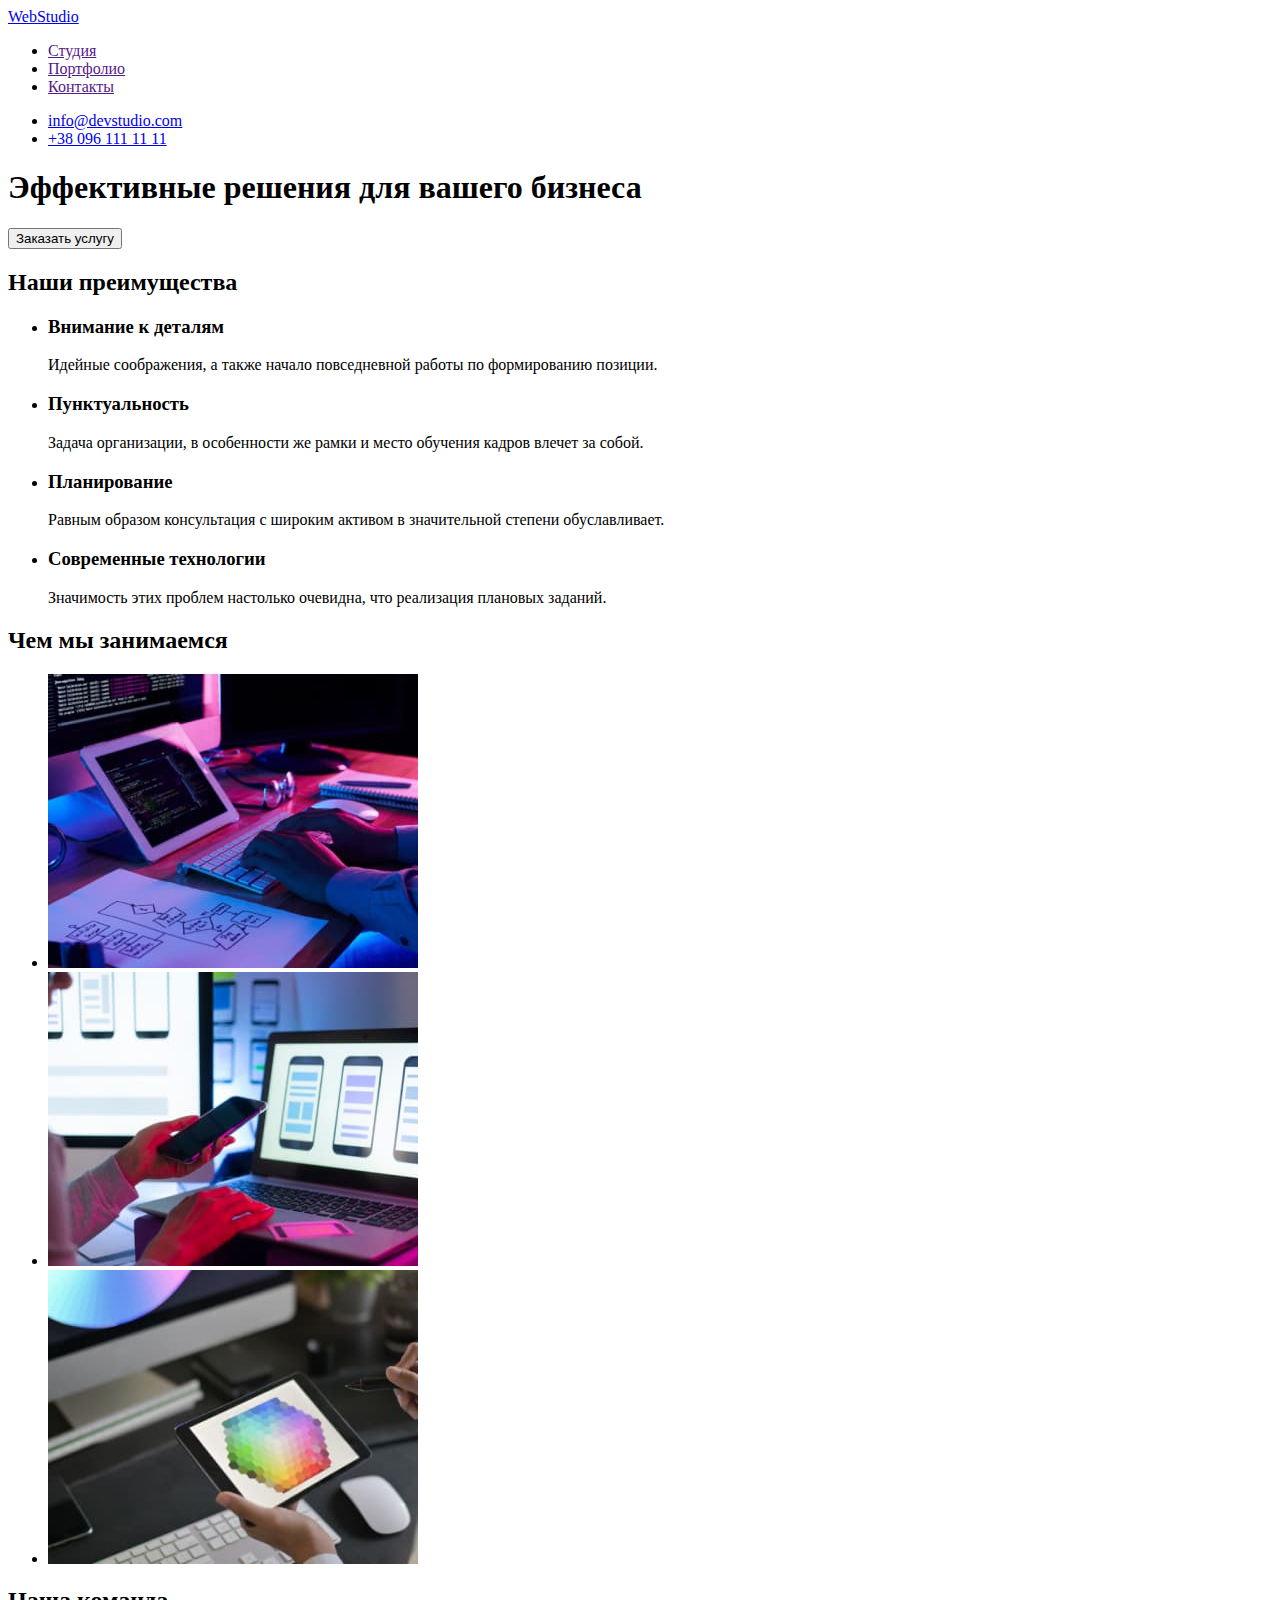
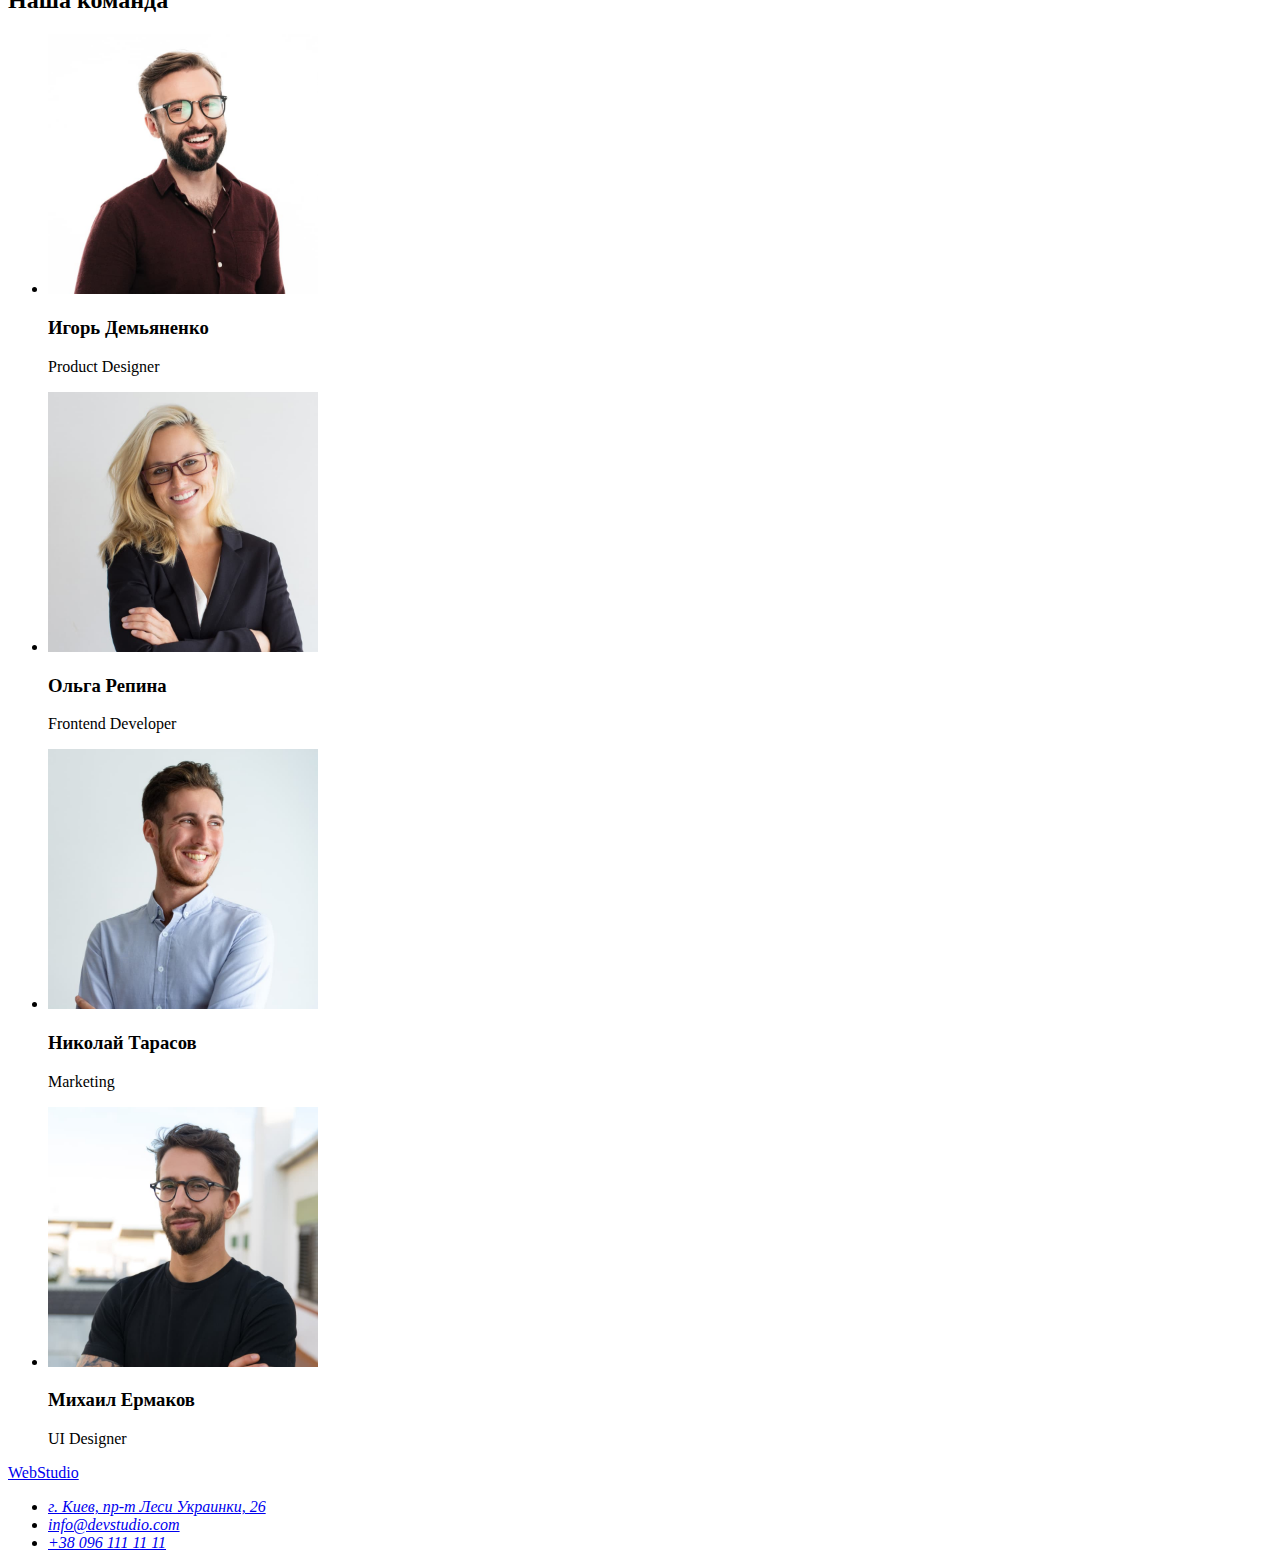
==== index.html @ 9e206aab "Створив репозиторій для другої ДЗ" ====
<!DOCTYPE html>
<html lang="ru">
<head>
    <meta charset="UTF-8">
    <meta http-equiv="X-UA-Compatible" content="IE=edge">
    <meta name="viewport" content="width=device-width, initial-scale=1.0">
    <title>Document</title>
</head>
<body>
<!--хедер-->
   <header>
       <nav>
         <a href="/">WebStudio</a>
          <ul>
            <li><a href="">Студия</a></li>
            <li><a href="">Портфолио</a></li>
            <li><a href="">Контакты</a></li>
          </ul>
       </nav>
          <ul>
            <li><a href="info@devstudio.com">info@devstudio.com</a></li>
            <li><a href="tel:+380961111111">+38 096 111 11 11</a></li>
          </ul>
   </header> 
<!--головний контент сторінки-->
    <main>
     <!--секція герой-->
      <section>
         <h1>Эффективные решения для вашего бизнеса</h1>
         <button type="button">Заказать услугу</button>
     </section>
     <!--фішки компанії-->
     <section>
       <h2>Наши преимущества</h2>
       <ul>
          <li>
           <h3>Внимание к деталям</h3>
            <p>Идейные соображения, а также начало повседневной работы по формированию позиции.</p>
         </li>
         <li>
           <h3>Пунктуальность</h3>
            <p>Задача организации, в особенности же рамки и место обучения кадров влечет за собой.</p>
         </li>
         <li>
           <h3>Планирование</h3>
            <p>Равным образом консультация с широким активом в значительной степени обуславливает.</p>
         </li>
         <li>
           <h3>Современные технологии</h3>
            <p>Значимость этих проблем настолько очевидна, что реализация плановых заданий.</p>
         </li>
        </ul>
     </section>
     <!--діяльність компанії-->
     <section>
        <h2>Чем мы занимаемся</h2>
        <ul>
            <li><a href=""><img src="./images/img1.jpg" alt="робота с ПК" width="370"></a></li>
            <li><a href=""><img src="./images/img2.jpg" alt="Робота с телефоном" width="370"></a></li>
            <li><a href=""><img src="./images/img3.jpg" alt="робота с планшетом" width="370"></a></li>
        </ul>
     </section>
     <!--члени компанії-->
     <section>
        <h2>Наша команда</h2>
        <ul>
            <li>
                <img src="./images/igor.jpg" alt="фото Игорь Демьяненко" width="270">
                <h3>Игорь Демьяненко</h3>
                <p>Product Designer</p>
            </li>
            <li>
                <img src="./images/olga.jpg" alt="фото Ольга Репина" width="270">
                <h3>Ольга Репина</h3>
                <p>Frontend Developer</p>
            </li>
            <li>
                <img src="./images/kolya.jpg" alt="фото Николай Тарасов" width="270">
                <h3>Николай Тарасов</h3>
                <p>Marketing</p>
            </li>
            <li>
                <img src="./images/misha.jpg" alt="фото Михаил Ермаков" width="270">
                <h3>Михаил Ермаков</h3>
                <p>UI Designer</p>
            </li>
        </ul>
      </section>
    </main>
<!--футер-->
  <footer>
    <a href="/">WebStudio</a>
      <address>
        <ul>
          <li><a href="https://www.google.com/maps/place/%D0%B1%D1%83%D0%BB%D1%8C%D0%B2%D0%B0%D1%80+%D0%9B%D0%B5%D1%81%D1%96+%D0%A3%D0%BA%D1%80%D0%B0%D1%97%D0%BD%D0%BA%D0%B8,+26,+%D0%9A%D0%B8%D1%97%D0%B2,+02000/@50.4265807,30.5361971,17z/data=!3m1!4b1!4m5!3m4!1s0x40d4cf0e033ecbe9:0x57a4dffefec77da0!8m2!3d50.4265807!4d30.5383858">г. Киев, пр-т Леси Украинки, 26</a></li>
          <li><a href="mailto:info@devstudio.com">info@devstudio.com</a></li>
          <li><a href="tel:+380961111111">+38 096 111 11 11</a></li>
        </ul>
      </address>
  </footer>
</body>
</html>
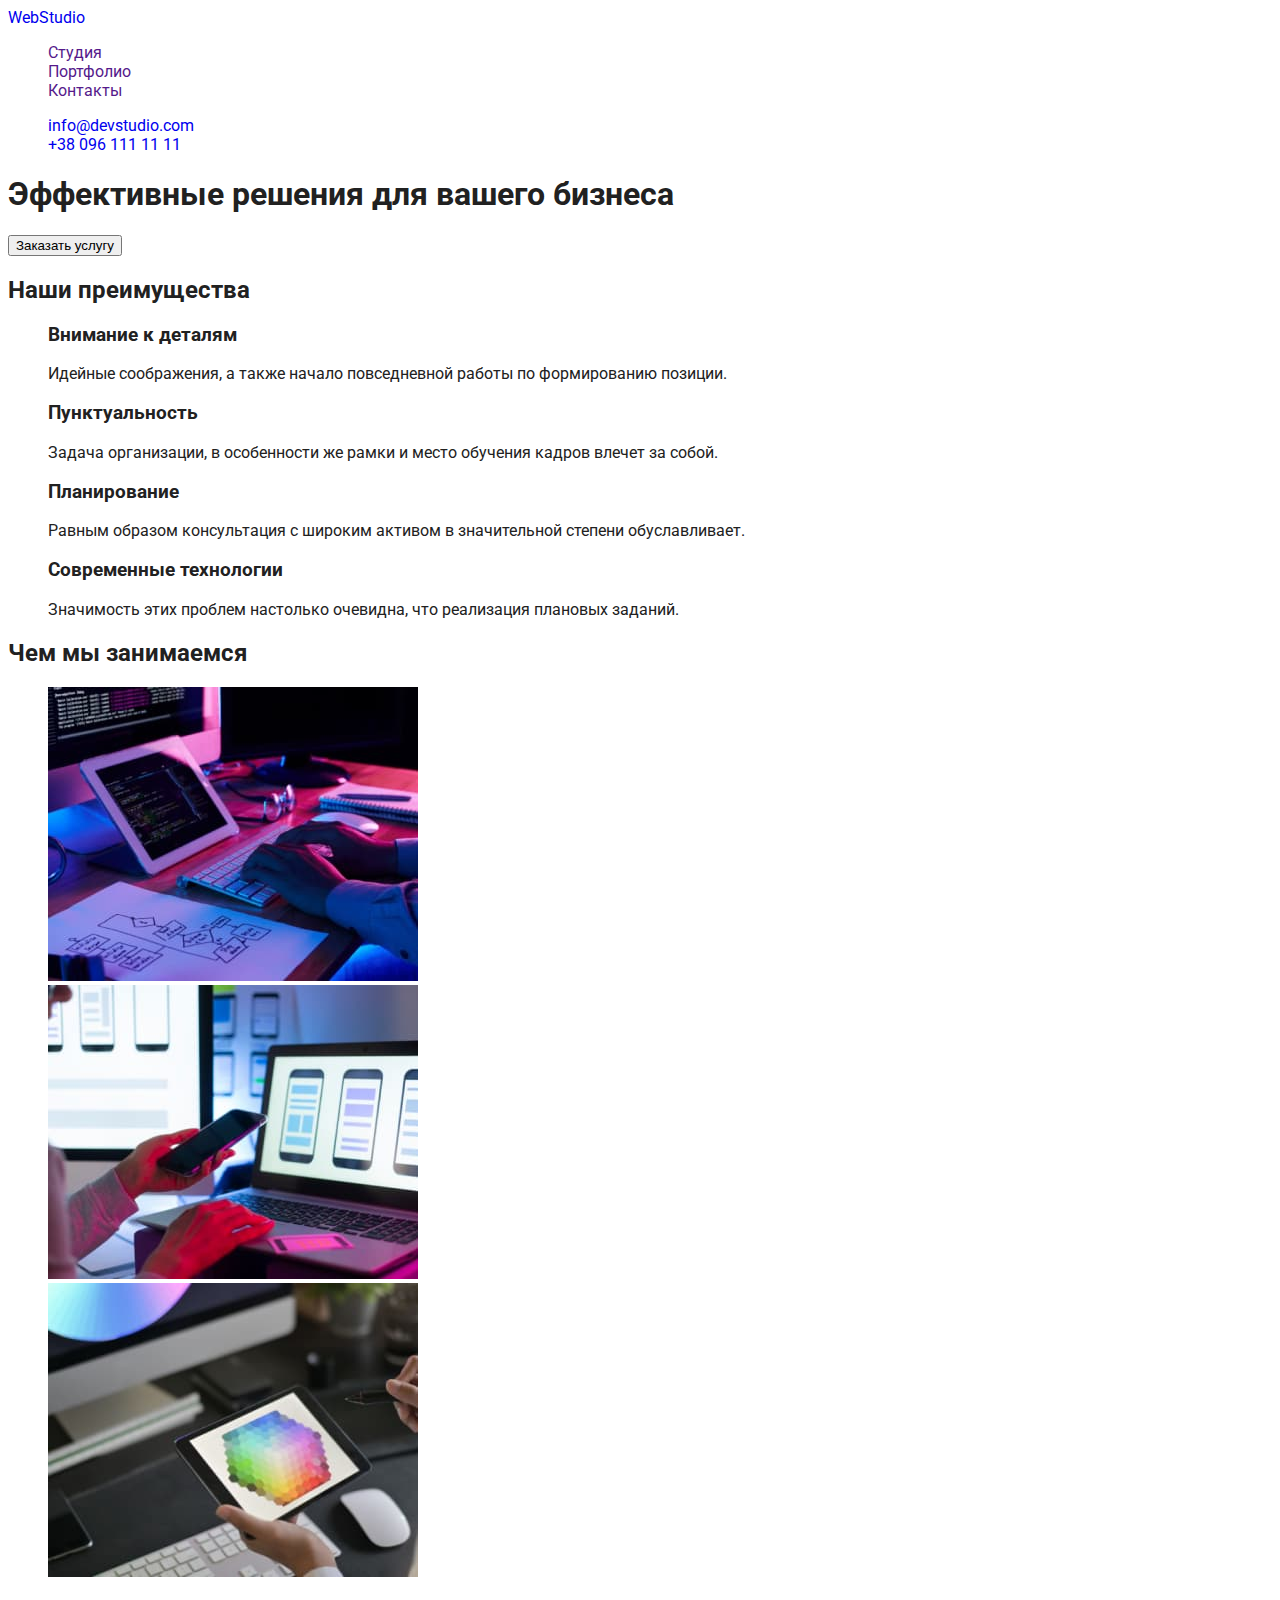
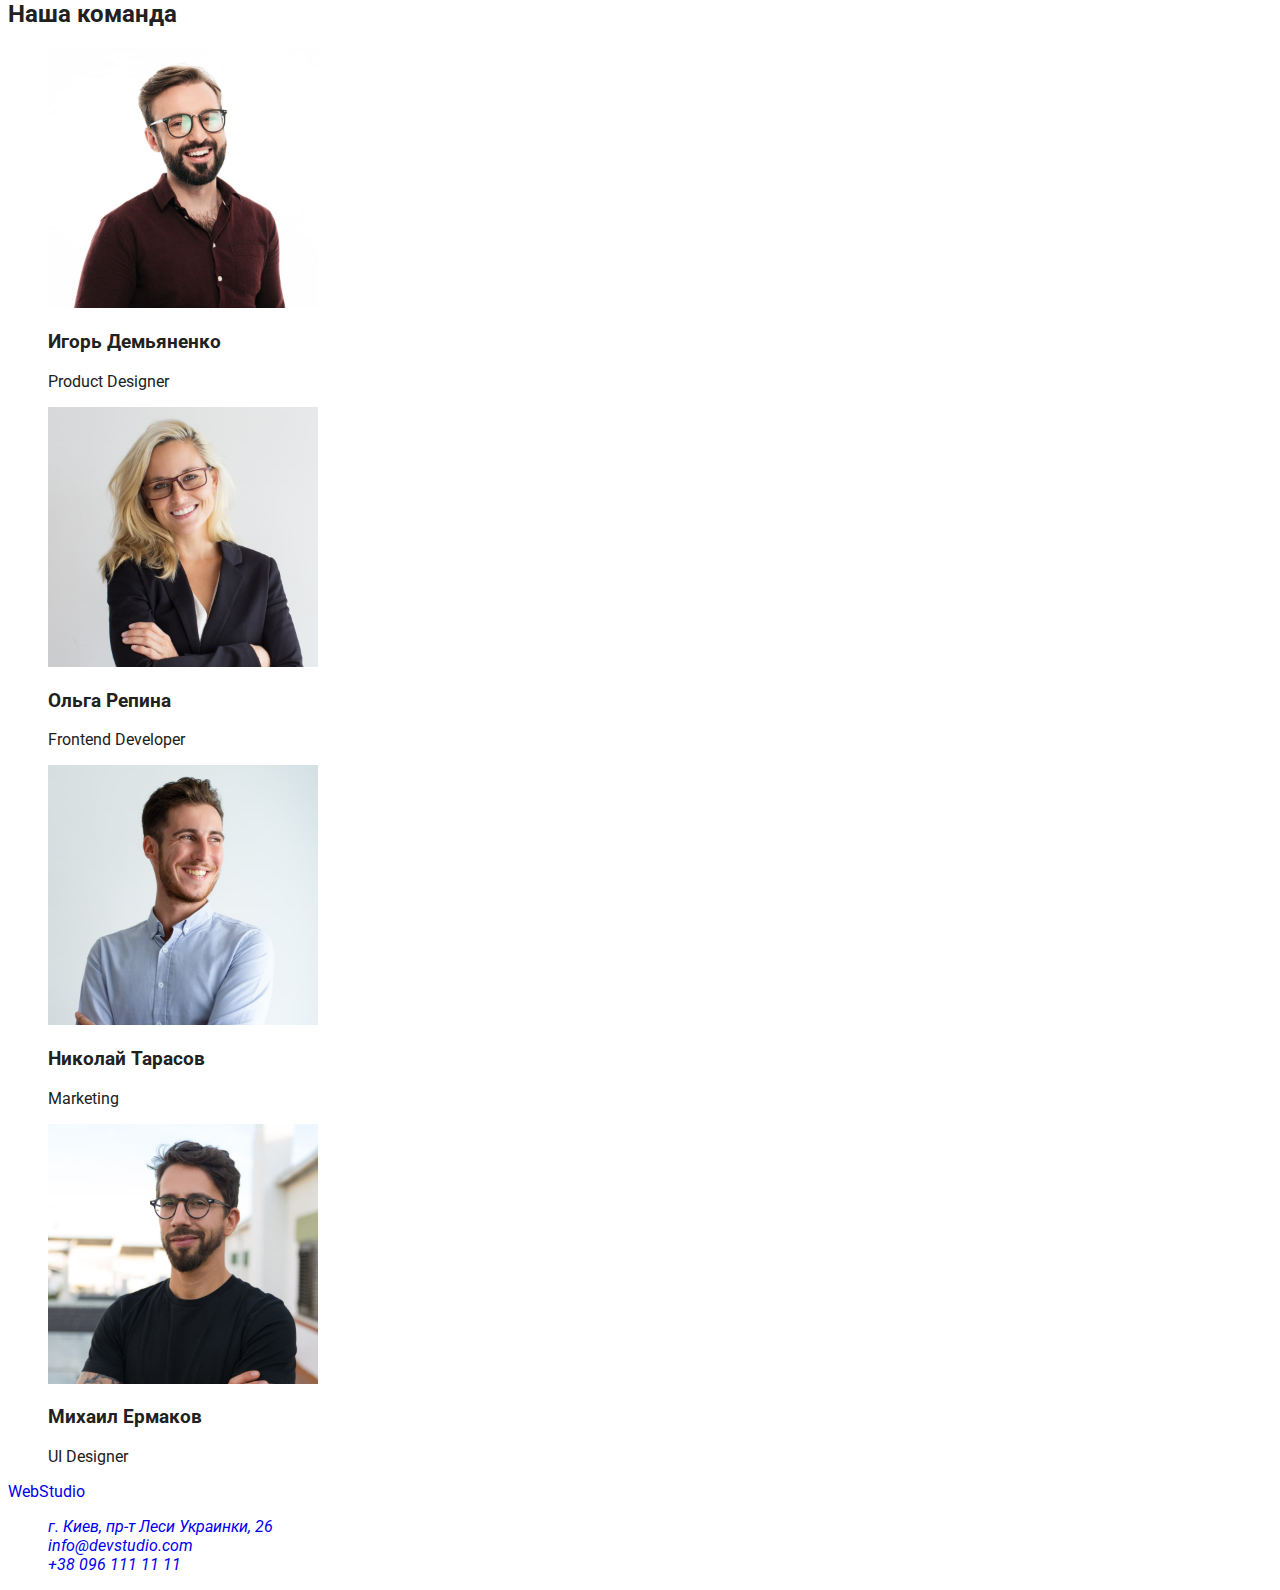
==== commit 8768c127: "добавив назви класів" ====
--- a/index.html
+++ b/index.html
@@ -5,96 +5,106 @@
     <meta http-equiv="X-UA-Compatible" content="IE=edge">
     <meta name="viewport" content="width=device-width, initial-scale=1.0">
     <title>Document</title>
+      <style>
+        a {
+          text-decoration: none;
+        }
+      </style>
+      <link rel="preconnect" href="https://fonts.googleapis.com">
+      <link rel="preconnect" href="https://fonts.gstatic.com" crossorigin>
+      <link href="https://fonts.googleapis.com/css2?family=Raleway:wght@700&family=Roboto:wght@400;500;700;900&display=swap"
+        rel="stylesheet">
+      <link rel="stylesheet" href="./css/styles.css">
 </head>
-<body>
+<body class="page">
 <!--хедер-->
-   <header>
-       <nav>
-         <a href="/">WebStudio</a>
-          <ul>
-            <li><a href="">Студия</a></li>
-            <li><a href="">Портфолио</a></li>
-            <li><a href="">Контакты</a></li>
+   <header class="page-header">
+       <nav class="nav">
+         <a href="/" class="logo"><span class="logos">Web</span>Studio</a>
+          <ul class="site-nav list">
+            <li><a href="" class="link current">Студия</a></li>
+            <li><a href="" class="link">Портфолио</a></li>
+            <li><a href="" class="link">Контакты</a></li>
           </ul>
        </nav>
-          <ul>
-            <li><a href="info@devstudio.com">info@devstudio.com</a></li>
-            <li><a href="tel:+380961111111">+38 096 111 11 11</a></li>
+          <ul class="contacts list">
+            <li><a href="info@devstudio.com" class="contact">info@devstudio.com</a></li>
+            <li><a href="tel:+380961111111" class="contact">+38 096 111 11 11</a></li>
           </ul>
    </header> 
 <!--головний контент сторінки-->
     <main>
      <!--секція герой-->
-      <section>
-         <h1>Эффективные решения для вашего бизнеса</h1>
-         <button type="button">Заказать услугу</button>
+      <section class="hero">
+         <h1 class="hero-title">Эффективные решения для вашего бизнеса</h1>
+         <button type="button" class="button">Заказать услугу</button>
      </section>
      <!--фішки компанії-->
-     <section>
+     <section class="section">
        <h2>Наши преимущества</h2>
-       <ul>
-          <li>
-           <h3>Внимание к деталям</h3>
-            <p>Идейные соображения, а также начало повседневной работы по формированию позиции.</p>
+       <ul class="feature-list list">
+          <li class="item">
+           <h3 class="title">Внимание к деталям</h3>
+            <p class="text">Идейные соображения, а также начало повседневной работы по формированию позиции.</p>
          </li>
-         <li>
-           <h3>Пунктуальность</h3>
-            <p>Задача организации, в особенности же рамки и место обучения кадров влечет за собой.</p>
+         <li class="item">
+           <h3 class="title">Пунктуальность</h3>
+            <p class="text">Задача организации, в особенности же рамки и место обучения кадров влечет за собой.</p>
          </li>
-         <li>
-           <h3>Планирование</h3>
-            <p>Равным образом консультация с широким активом в значительной степени обуславливает.</p>
+         <li class="item">
+           <h3 class="title">Планирование</h3>
+            <p class="text">Равным образом консультация с широким активом в значительной степени обуславливает.</p>
          </li>
-         <li>
-           <h3>Современные технологии</h3>
-            <p>Значимость этих проблем настолько очевидна, что реализация плановых заданий.</p>
+         <li class="item">
+           <h3 class="title">Современные технологии</h3>
+            <p class="text">Значимость этих проблем настолько очевидна, что реализация плановых заданий.</p>
          </li>
         </ul>
      </section>
      <!--діяльність компанії-->
      <section>
-        <h2>Чем мы занимаемся</h2>
-        <ul>
-            <li><a href=""><img src="./images/img1.jpg" alt="робота с ПК" width="370"></a></li>
-            <li><a href=""><img src="./images/img2.jpg" alt="Робота с телефоном" width="370"></a></li>
-            <li><a href=""><img src="./images/img3.jpg" alt="робота с планшетом" width="370"></a></li>
+        <h2 class="work">Чем мы занимаемся</h2>
+        <ul class="work-list list">
+            <li class="img"><a href=""><img src="./images/img1.jpg" alt="робота с ПК" width="370"></a></li>
+            <li class="img"><a href=""><img src="./images/img2.jpg" alt="Робота с телефоном" width="370"></a></li>
+            <li class="img"><a href=""><img src="./images/img3.jpg" alt="робота с планшетом" width="370"></a></li>
         </ul>
      </section>
      <!--члени компанії-->
-     <section>
-        <h2>Наша команда</h2>
-        <ul>
-            <li>
+     <section class="user">
+        <h2 class="galery">Наша команда</h2>
+        <ul class="galery-list list">
+            <li class="galery-item">
                 <img src="./images/igor.jpg" alt="фото Игорь Демьяненко" width="270">
-                <h3>Игорь Демьяненко</h3>
-                <p>Product Designer</p>
+                <h3 class="headline">Игорь Демьяненко</h3>
+                <p class="tagline">Product Designer</p>
             </li>
-            <li>
+            <li class="galery-item">
                 <img src="./images/olga.jpg" alt="фото Ольга Репина" width="270">
-                <h3>Ольга Репина</h3>
-                <p>Frontend Developer</p>
+                <h3 class="headline">Ольга Репина</h3>
+                <p class="tagline">Frontend Developer</p>
             </li>
-            <li>
+            <li class="galery-item">
                 <img src="./images/kolya.jpg" alt="фото Николай Тарасов" width="270">
-                <h3>Николай Тарасов</h3>
-                <p>Marketing</p>
+                <h3 class="headline">Николай Тарасов</h3>
+                <p class="tagline">Marketing</p>
             </li>
-            <li>
+            <li class="galery-item">
                 <img src="./images/misha.jpg" alt="фото Михаил Ермаков" width="270">
-                <h3>Михаил Ермаков</h3>
-                <p>UI Designer</p>
+                <h3 class="headline">Михаил Ермаков</h3>
+                <p class="tagline">UI Designer</p>
             </li>
         </ul>
       </section>
     </main>
 <!--футер-->
-  <footer>
-    <a href="/">WebStudio</a>
-      <address>
-        <ul>
-          <li><a href="https://www.google.com/maps/place/%D0%B1%D1%83%D0%BB%D1%8C%D0%B2%D0%B0%D1%80+%D0%9B%D0%B5%D1%81%D1%96+%D0%A3%D0%BA%D1%80%D0%B0%D1%97%D0%BD%D0%BA%D0%B8,+26,+%D0%9A%D0%B8%D1%97%D0%B2,+02000/@50.4265807,30.5361971,17z/data=!3m1!4b1!4m5!3m4!1s0x40d4cf0e033ecbe9:0x57a4dffefec77da0!8m2!3d50.4265807!4d30.5383858">г. Киев, пр-т Леси Украинки, 26</a></li>
-          <li><a href="mailto:info@devstudio.com">info@devstudio.com</a></li>
-          <li><a href="tel:+380961111111">+38 096 111 11 11</a></li>
+  <footer class="footer-menu">
+    <a href="/" class="footer-logo"> <span class="logos">Web</span>Studio</a>
+      <address class="address">
+        <ul class="address-list list">
+          <li><a class="footer-address" href="https://www.google.com/maps/place/%D0%B1%D1%83%D0%BB%D1%8C%D0%B2%D0%B0%D1%80+%D0%9B%D0%B5%D1%81%D1%96+%D0%A3%D0%BA%D1%80%D0%B0%D1%97%D0%BD%D0%BA%D0%B8,+26,+%D0%9A%D0%B8%D1%97%D0%B2,+02000/@50.4265807,30.5361971,17z/data=!3m1!4b1!4m5!3m4!1s0x40d4cf0e033ecbe9:0x57a4dffefec77da0!8m2!3d50.4265807!4d30.5383858">г. Киев, пр-т Леси Украинки, 26</a></li>
+          <li><a class="footer-contact" href="mailto:info@devstudio.com">info@devstudio.com</a></li>
+          <li><a class="footer-contact" href="tel:+380961111111">+38 096 111 11 11</a></li>
         </ul>
       </address>
   </footer>
--- a/css/styles.css
+++ b/css/styles.css
@@ -0,0 +1,19 @@
+:root {
+  --primary-text-color: #212121;
+  --secondory-text-color: #757575;
+  --text-title-color: #ffffff;
+  --accent-color: #2196f3;
+  --primary-bg-color: #ffffff;
+  --secondary-bg-color: #f5f4fa;
+  --top-line-bg-color: #ececec;
+  --footer-bg-color: #2f303a;
+}
+
+.page {
+  font-family: Roboto, sans-serif;
+  color: var(--primary-text-color);
+}
+
+.list {
+  list-style: none;
+}
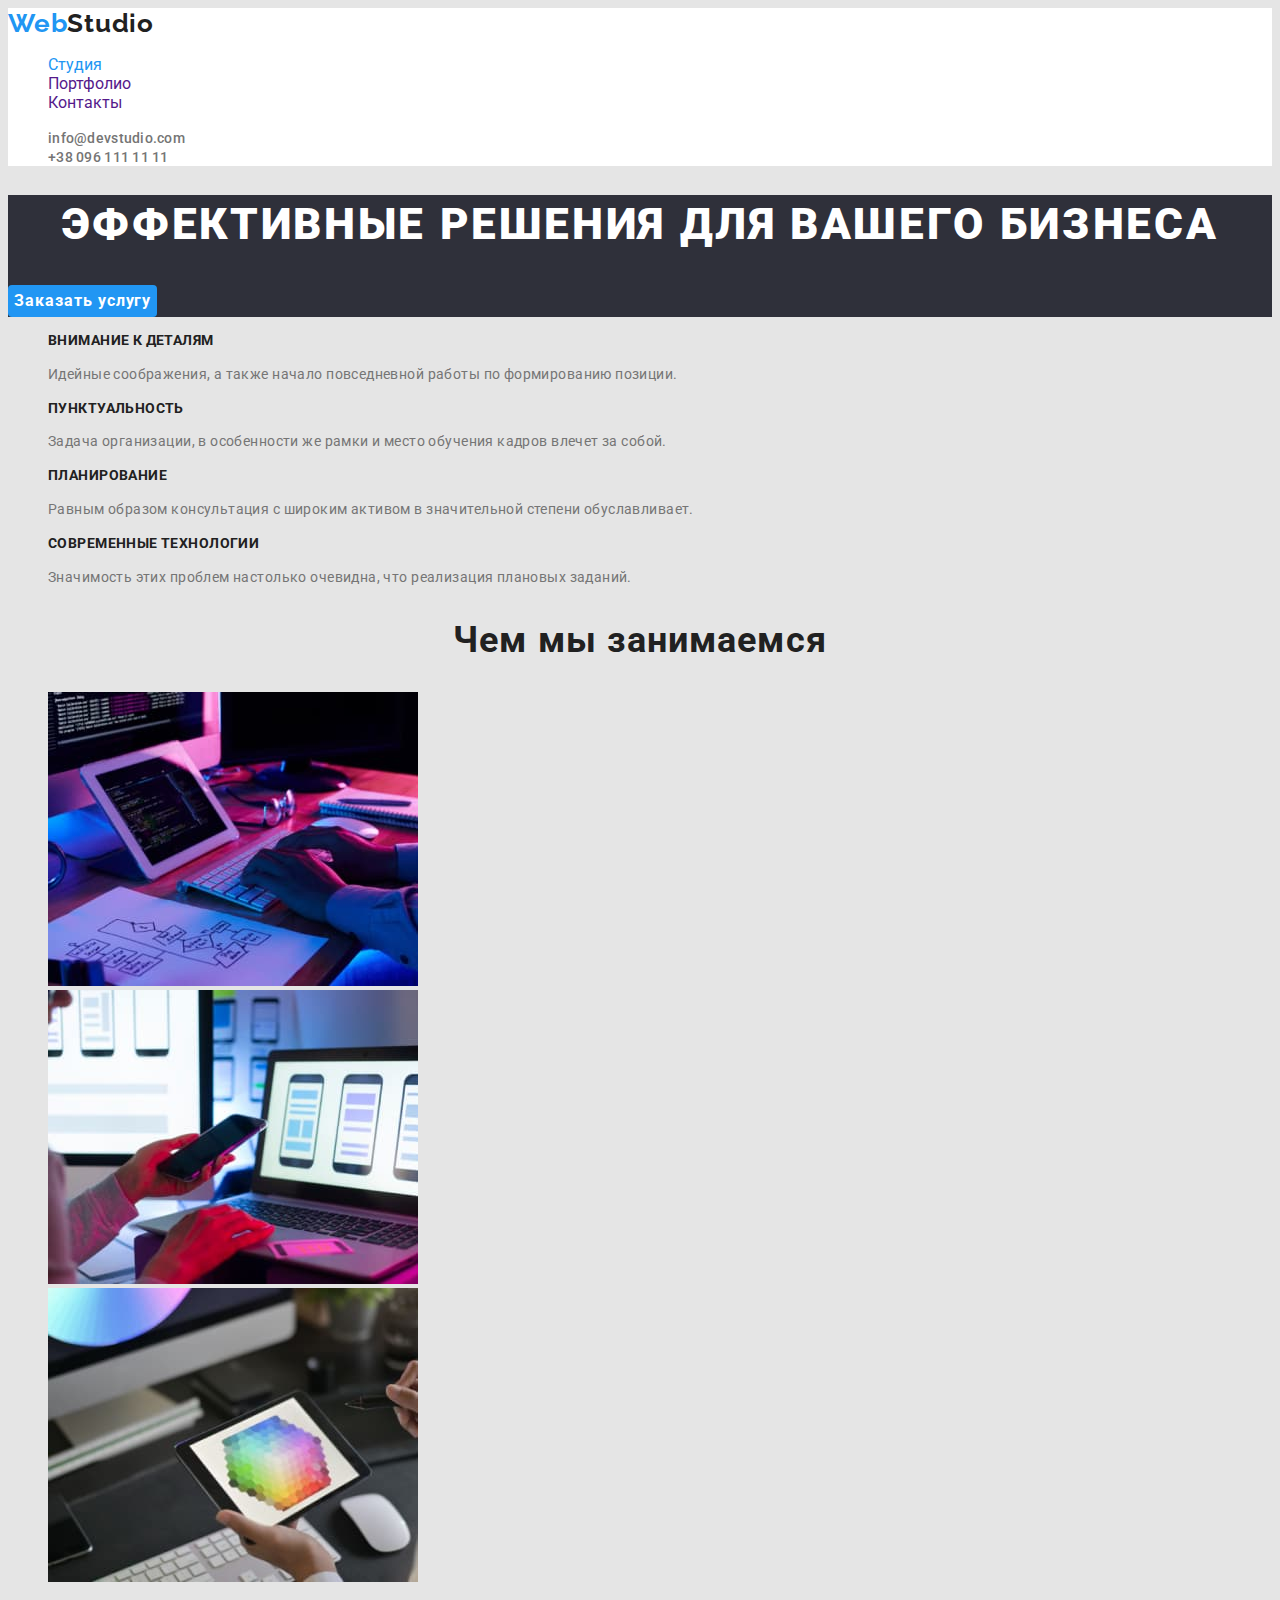
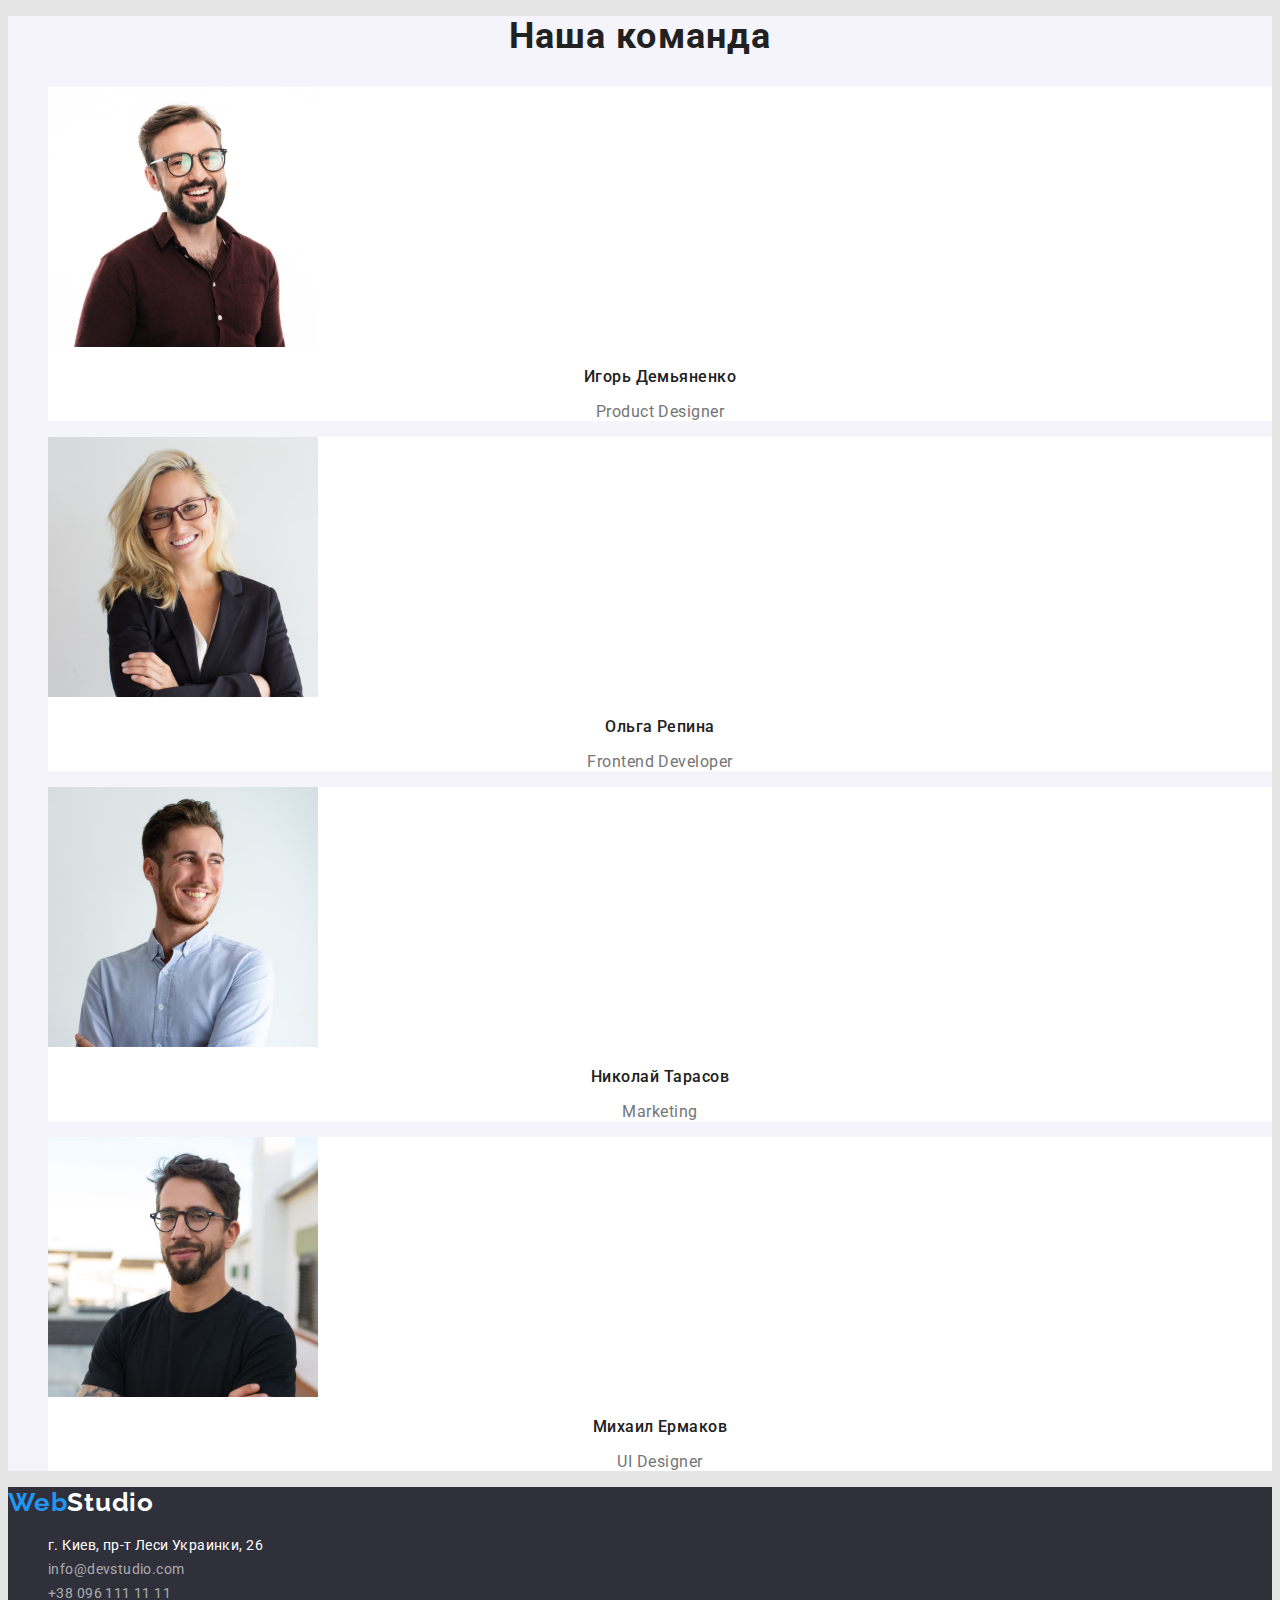
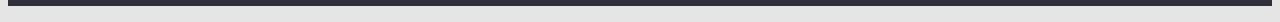
==== commit 3887c376: "друга ДЗ, варінт1" ====
--- a/index.html
+++ b/index.html
@@ -41,7 +41,7 @@
      </section>
      <!--фішки компанії-->
      <section class="section">
-       <h2>Наши преимущества</h2>
+       <h2 class="visually-hidden">Наши преимущества</h2>
        <ul class="feature-list list">
           <li class="item">
            <h3 class="title">Внимание к деталям</h3>
@@ -102,7 +102,7 @@
     <a href="/" class="footer-logo"> <span class="logos">Web</span>Studio</a>
       <address class="address">
         <ul class="address-list list">
-          <li><a class="footer-address" href="https://www.google.com/maps/place/%D0%B1%D1%83%D0%BB%D1%8C%D0%B2%D0%B0%D1%80+%D0%9B%D0%B5%D1%81%D1%96+%D0%A3%D0%BA%D1%80%D0%B0%D1%97%D0%BD%D0%BA%D0%B8,+26,+%D0%9A%D0%B8%D1%97%D0%B2,+02000/@50.4265807,30.5361971,17z/data=!3m1!4b1!4m5!3m4!1s0x40d4cf0e033ecbe9:0x57a4dffefec77da0!8m2!3d50.4265807!4d30.5383858">г. Киев, пр-т Леси Украинки, 26</a></li>
+          <li><a class="footer-address" href="https://goo.gl/maps/79SEyr8F4r5ZJnbD9">г. Киев, пр-т Леси Украинки, 26</a></li>
           <li><a class="footer-contact" href="mailto:info@devstudio.com">info@devstudio.com</a></li>
           <li><a class="footer-contact" href="tel:+380961111111">+38 096 111 11 11</a></li>
         </ul>
--- a/css/styles.css
+++ b/css/styles.css
@@ -5,15 +5,291 @@
   --accent-color: #2196f3;
   --primary-bg-color: #ffffff;
   --secondary-bg-color: #f5f4fa;
-  --top-line-bg-color: #ececec;
+  --top-line-bg-color: #e5e5e5;
   --footer-bg-color: #2f303a;
 }
 
 .page {
   font-family: Roboto, sans-serif;
   color: var(--primary-text-color);
+  background-color: var(--top-line-bg-color);
 }
 
 .list {
   list-style: none;
 }
+
+/* ------Стилі для index.html------ */
+
+/* ------хедер------ */
+.page-header {
+  background-color: var(--primary-bg-color);
+}
+.logo {
+  font-family: "Raleway";
+  font-weight: 700;
+  font-size: 26px;
+  line-height: 1.19;
+  letter-spacing: 0.03em;
+  color: var(--primary-text-color);
+}
+
+.logos {
+  color: var(--accent-color);
+}
+
+.link .site-nav {
+  font-weight: 500;
+  font-size: 14px;
+  line-height: 1.4;
+  letter-spacing: 0.02em;
+  color: var(--primary-text-color);
+}
+
+.site-nav .link:hover,
+.site-nav .link:focus {
+  color: var(--accent-color);
+}
+
+.current {
+  color: var(--accent-color);
+}
+
+.contacts .contact {
+  font-weight: 500;
+  font-size: 14px;
+  line-height: 1.14;
+  letter-spacing: 0.02em;
+  color: var(--secondory-text-color);
+}
+.contacts .contact:hover,
+.contacts .contact:focus {
+  color: var(--accent-color);
+}
+
+/* ------секція герой------ */
+
+.hero {
+  background-color: var(--footer-bg-color);
+}
+
+.hero-title {
+  font-weight: 900;
+  font-size: 44px;
+  line-height: 1.36;
+  text-align: center;
+  letter-spacing: 0.06em;
+  text-transform: uppercase;
+  color: var(--text-title-color);
+}
+
+.button {
+  font-family: Roboto;
+  font-weight: bold;
+  font-size: 16px;
+  line-height: 1.87;
+  display: flex;
+  align-items: center;
+  text-align: center;
+  letter-spacing: 0.06em;
+  color: var(--text-title-color);
+  background-color: var(--accent-color);
+  cursor: pointer;
+  border-radius: 4px;
+  border-width: 0;
+}
+
+/* ------фішки компанії------ */
+
+.visually-hidden {
+  position: absolute;
+  white-space: nowrap;
+  width: 1px;
+  height: 1px;
+  overflow: hidden;
+  border: 0;
+  padding: 0;
+  clip: rect(0 0 0 0);
+  clip-path: inset(50%);
+  margin: -1px;
+}
+
+.title {
+  font-family: Roboto;
+  font-style: normal;
+  font-weight: 700;
+  font-size: 14px;
+  line-height: 1.14;
+  letter-spacing: 0.03em;
+  text-transform: uppercase;
+  color: var(--primary-text-color);
+}
+
+.text {
+  font-family: Roboto;
+  font-style: normal;
+  font-weight: 400;
+  font-size: 14px;
+  line-height: 1.71;
+  letter-spacing: 0.03em;
+  color: var(--secondory-text-color);
+}
+
+.feature-list .title {
+  color: var(--primary-text-color);
+}
+
+.feature-list .text {
+  color: var(--secondory-text-color);
+}
+
+/* ------діяльність компанії------ */
+
+.work {
+  font-family: "Roboto";
+  font-style: normal;
+  font-weight: 700;
+  font-size: 36px;
+  line-height: 1.16;
+  text-align: center;
+  letter-spacing: 0.03em;
+  color: var(--primary-text-color);
+}
+
+/* ------члени компанії------ */
+
+.user {
+  background-color: var(--secondary-bg-color);
+}
+
+.galery {
+  font-family: "Roboto";
+  font-style: normal;
+  font-weight: 700;
+  font-size: 36px;
+  line-height: 1.16;
+  text-align: center;
+  letter-spacing: 0.03em;
+  color: var(--primary-text-color);
+}
+
+.galery-item {
+  background-color: var(--primary-bg-color);
+}
+
+.headline {
+  font-weight: 500;
+  font-size: 16px;
+  line-height: 19px;
+  text-align: center;
+  letter-spacing: 0.03em;
+  color: var(--primary-text-color);
+}
+
+.tagline {
+  font-weight: 400;
+  font-size: 16px;
+  line-height: 19px;
+  text-align: center;
+  letter-spacing: 0.03em;
+  color: var(--secondory-text-color);
+}
+
+/* ------футер------ */
+
+.footer-menu {
+  background-color: var(--footer-bg-color);
+}
+
+.footer-logo {
+  font-family: Raleway;
+  font-style: normal;
+  font-weight: 700;
+  font-size: 26px;
+  line-height: 1.19;
+  letter-spacing: 0.03em;
+  color: var(--text-title-color);
+}
+
+.footer-address {
+  font-family: "Roboto";
+  font-style: normal;
+  font-weight: 400;
+  font-size: 14px;
+  line-height: 1.71;
+  letter-spacing: 0.03em;
+  color: var(--text-title-color);
+}
+
+.footer-contact {
+  font-family: "Roboto";
+  font-style: normal;
+  font-weight: 400;
+  font-size: 14px;
+  line-height: 1.71;
+  letter-spacing: 0.03em;
+  color: rgba(255, 255, 255, 0.6);
+}
+.address-list .footer-address:focus,
+.address-list .footer-address:hover {
+  color: var(--accent-color);
+}
+
+.footer-contact:focus,
+.footer-contact:hover {
+  color: var(--accent-color);
+}
+
+/* ------CSS для portfolio.html------ */
+/* ------хедер підтягує стилі з CSS index.html ------ */
+/* ------кнопки------ */
+.button-primery {
+  font-family: "Roboto";
+  font-style: normal;
+  font-weight: 500;
+  font-size: 16px;
+  line-height: 1.62;
+  text-align: center;
+  letter-spacing: 0.03em;
+  color: var(--primary-text-color);
+  cursor: pointer;
+  border-radius: 4px;
+  border-width: 0;
+}
+
+.button-primery {
+  background-color: var(--secondary-bg-color);
+}
+
+.button-primery:hover,
+.button-primery:focus {
+  color: var(--text-title-color);
+  background-color: var(--accent-color);
+}
+
+/* ------Наши проекты------ */
+
+.project-item {
+  background-color: var (--primary-bg-color);
+}
+.headline-portfolio {
+  font-family: "Roboto";
+  font-style: normal;
+  font-weight: 700;
+  font-size: 18px;
+  line-height: 2;
+  letter-spacing: 0.06em;
+  color: var(--primary-text-color);
+}
+
+.tagline-portfolio {
+  font-family: "Roboto";
+  font-style: normal;
+  font-weight: 400;
+  font-size: 16px;
+  line-height: 1.87;
+  letter-spacing: 0.03em;
+  color: var(--secondory-text-color);
+}
+
+/* ------футер підтягує стилі з CSS index.html------ */
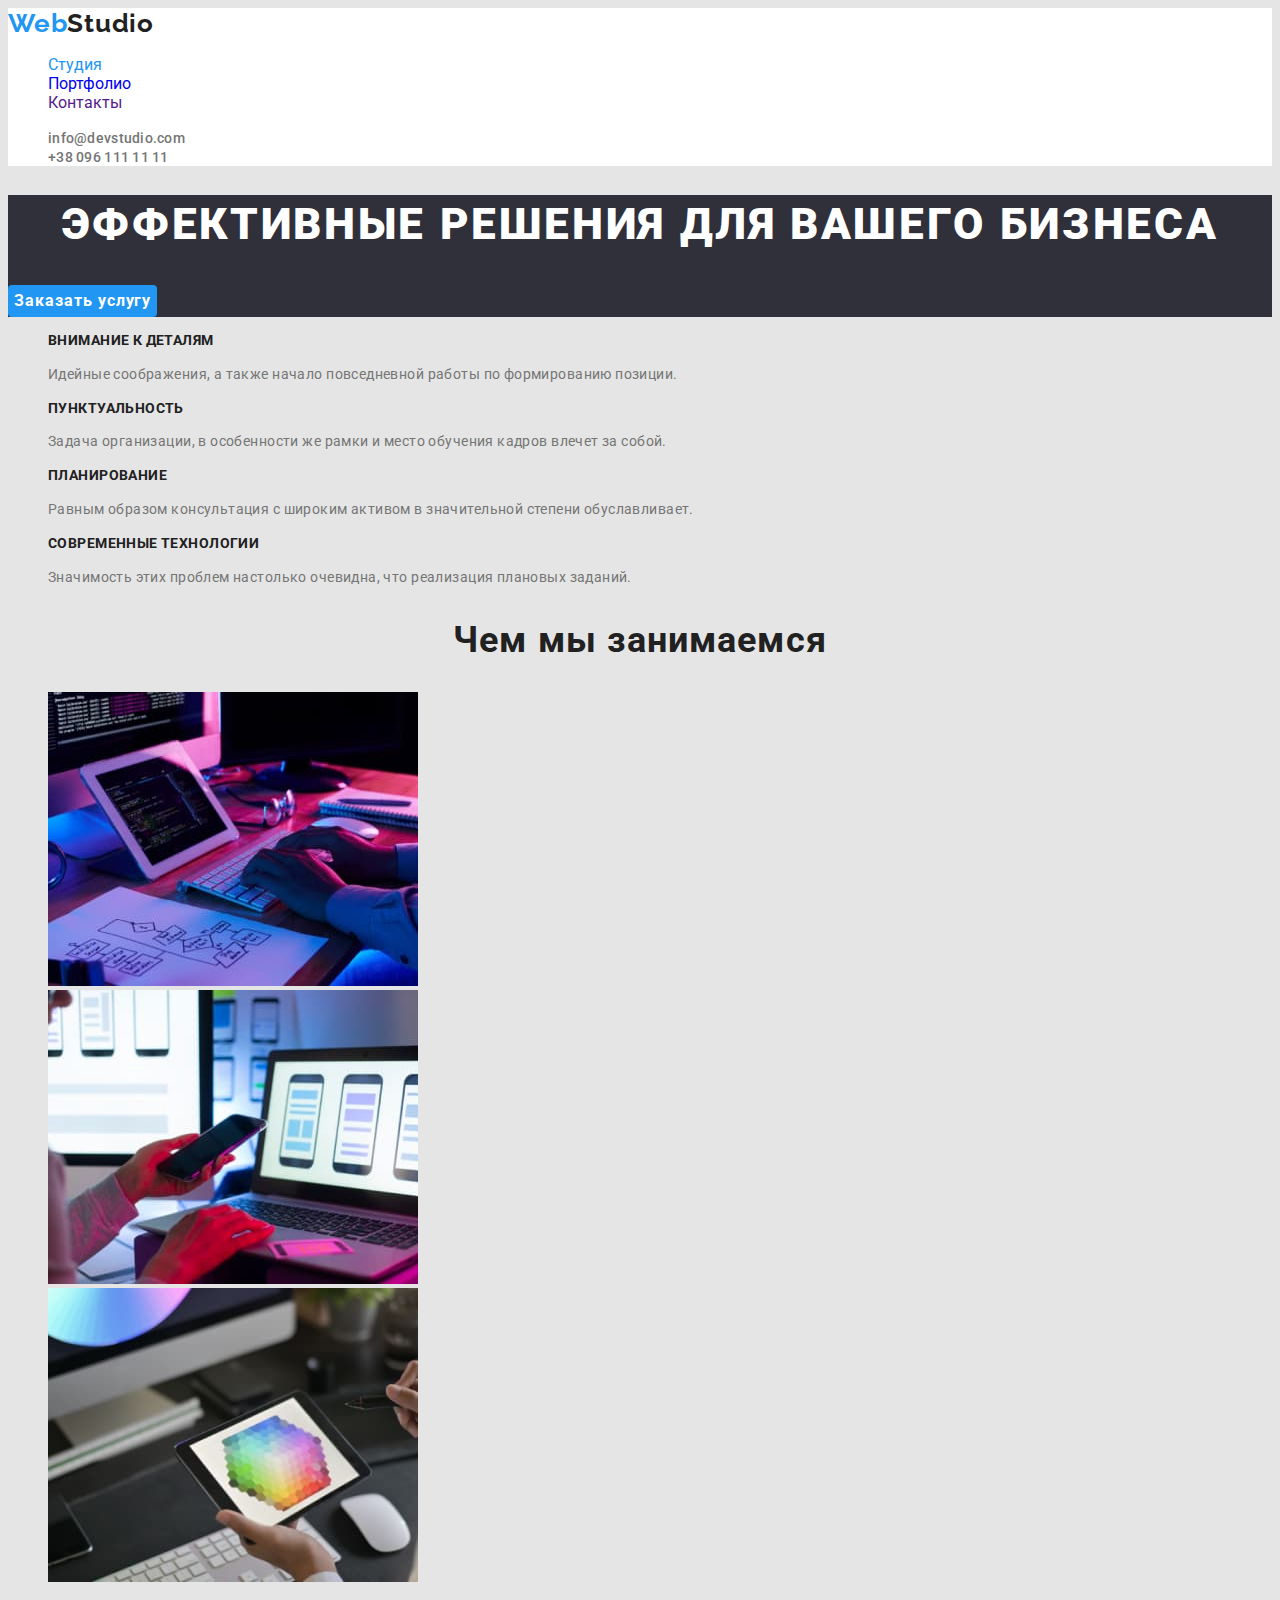
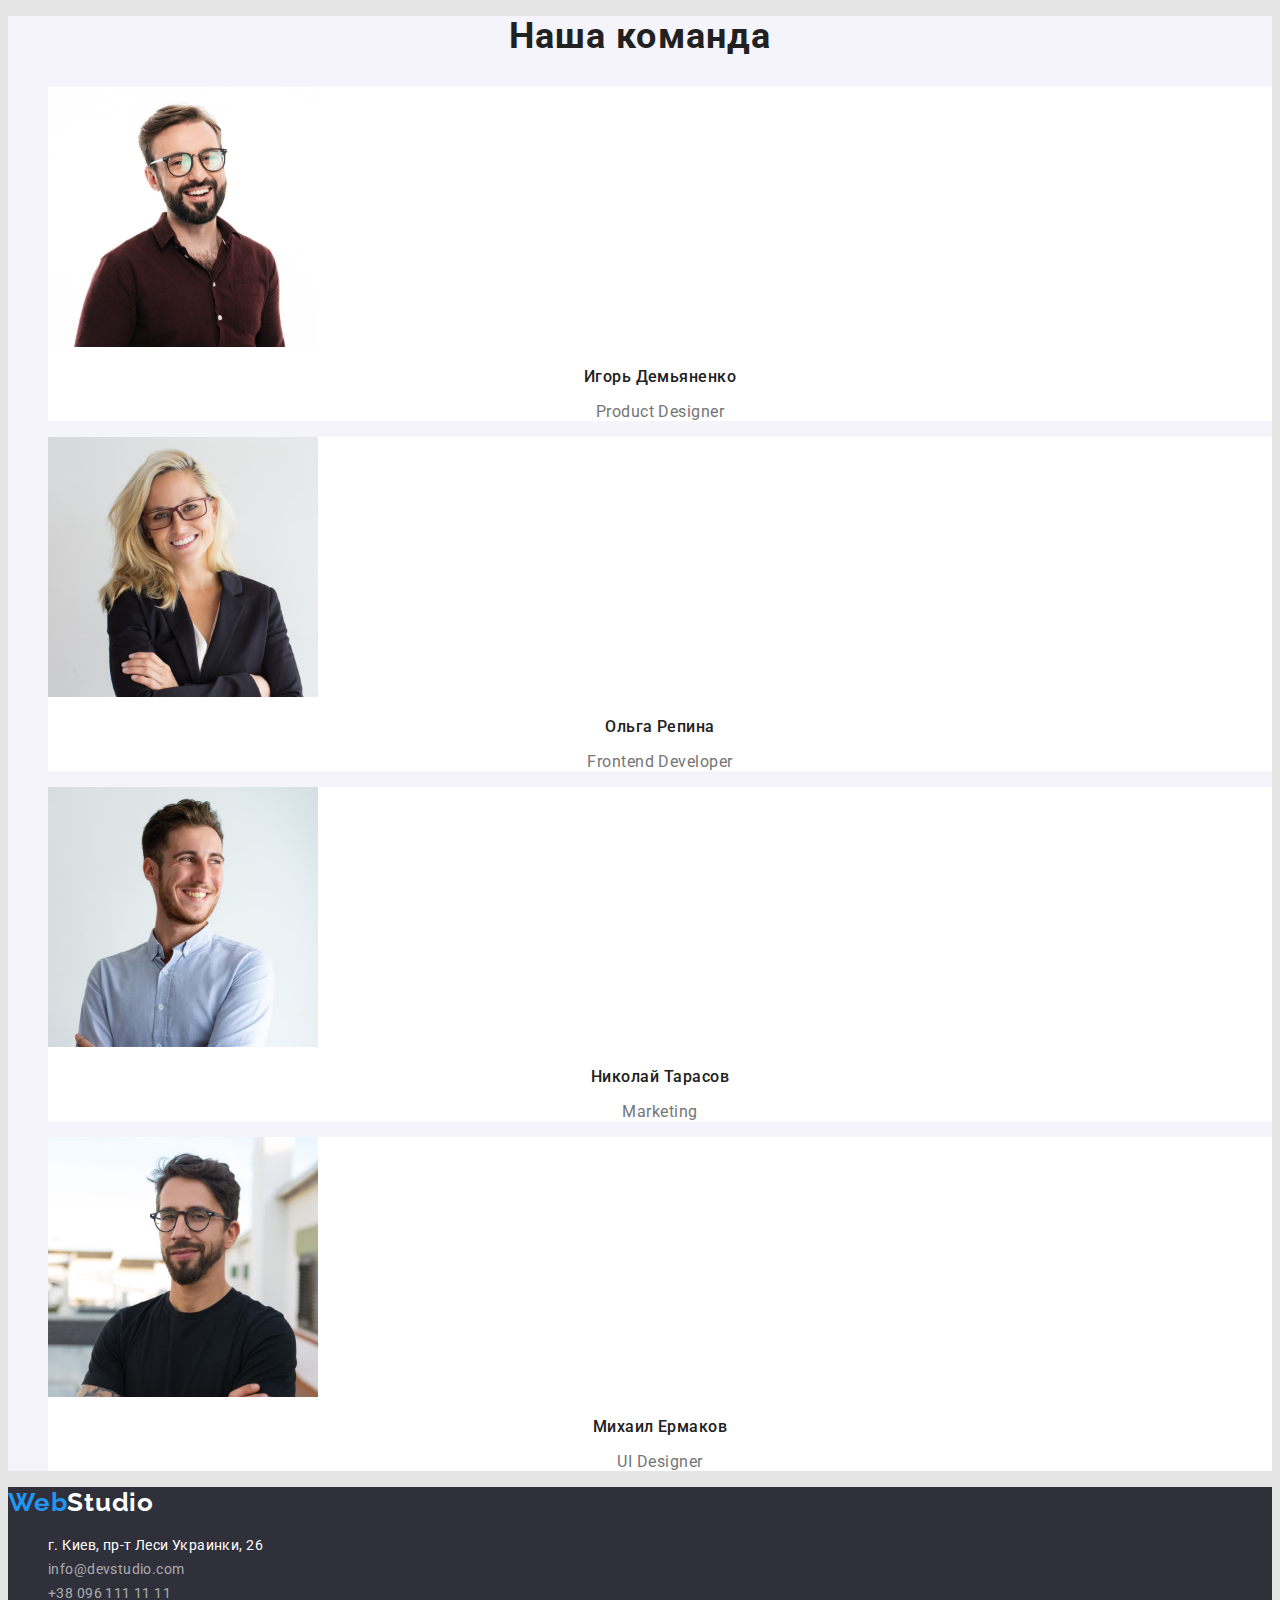
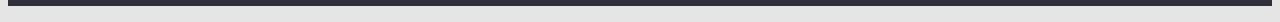
==== commit cd3c3c0e: "Додали посилання для переходів на студію і портфоліо" ====
--- a/index.html
+++ b/index.html
@@ -22,8 +22,8 @@
        <nav class="nav">
          <a href="/" class="logo"><span class="logos">Web</span>Studio</a>
           <ul class="site-nav list">
-            <li><a href="" class="link current">Студия</a></li>
-            <li><a href="" class="link">Портфолио</a></li>
+            <li><a href="./index.html" class="link current">Студия</a></li>
+            <li><a href="./portfolio.html" class="link">Портфолио</a></li>
             <li><a href="" class="link">Контакты</a></li>
           </ul>
        </nav>
--- a/css/styles.css
+++ b/css/styles.css
@@ -241,7 +241,9 @@
 }
 
 /* ------CSS для portfolio.html------ */
+
 /* ------хедер підтягує стилі з CSS index.html ------ */
+
 /* ------кнопки------ */
 .button-primery {
   font-family: "Roboto";
